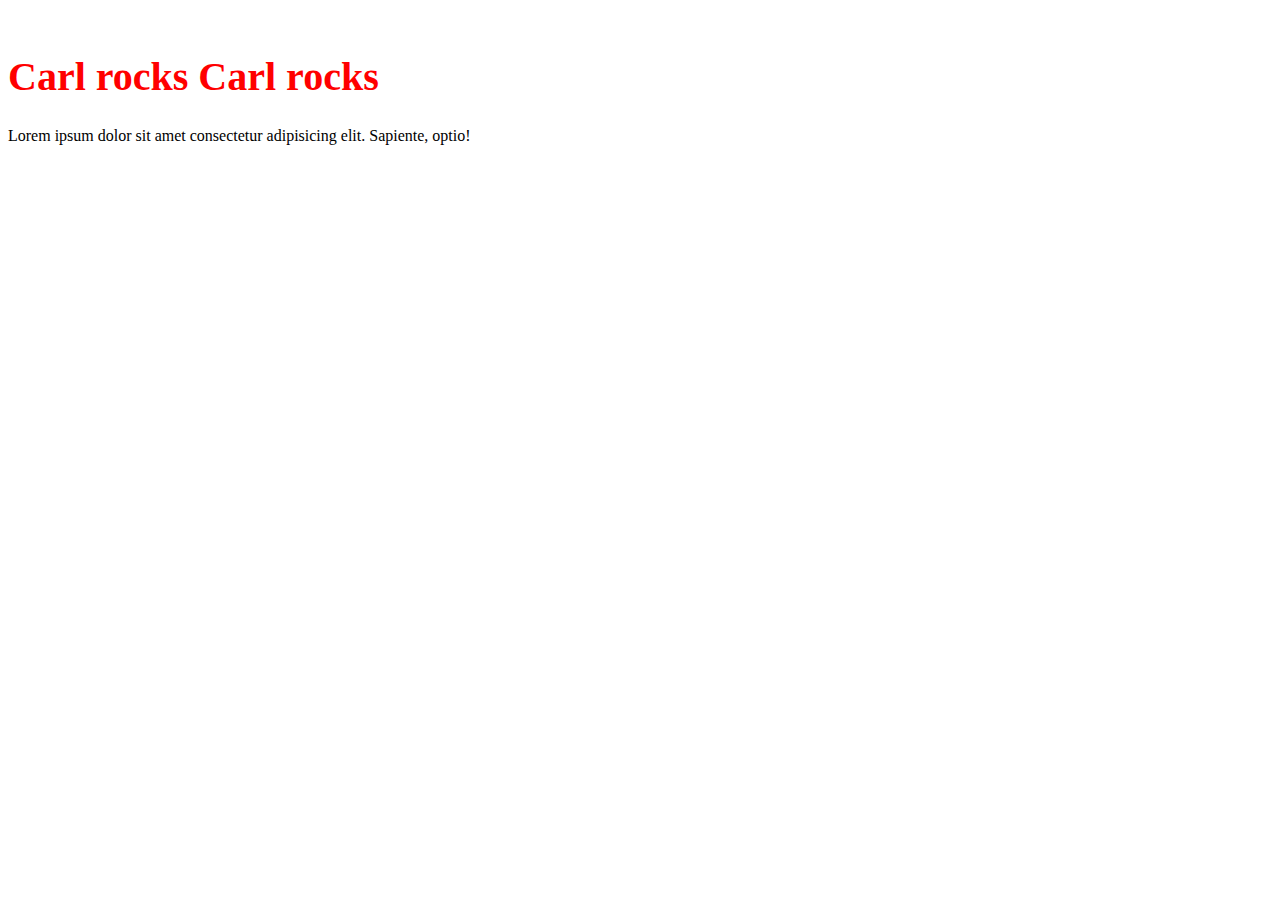
==== hello-world.html @ 1e4e07f9 "manual add of hello world files for first test" ====
<!DOCTYPE html>
<html lang="en">
  <head>
    <meta charset="UTF-8" />
    <meta name="viewport" content="width=device-width, initial-scale=1.0" />
    <title>Doc</title>
  </head>
  <body>
    <img src="image1.jpg" alt="" style="width: 100%" />
    <h1 style="color: red; font-size: 40px; font-family: fantasy">
      Carl rocks Carl rocks
    </h1>
    <p>
      Lorem ipsum dolor sit amet consectetur adipisicing elit. Sapiente, optio!
    </p>
  </body>
  <script>
    console.log("debug");
    // alert("AHHHHHH!!!!!!!");
  </script>
</html>
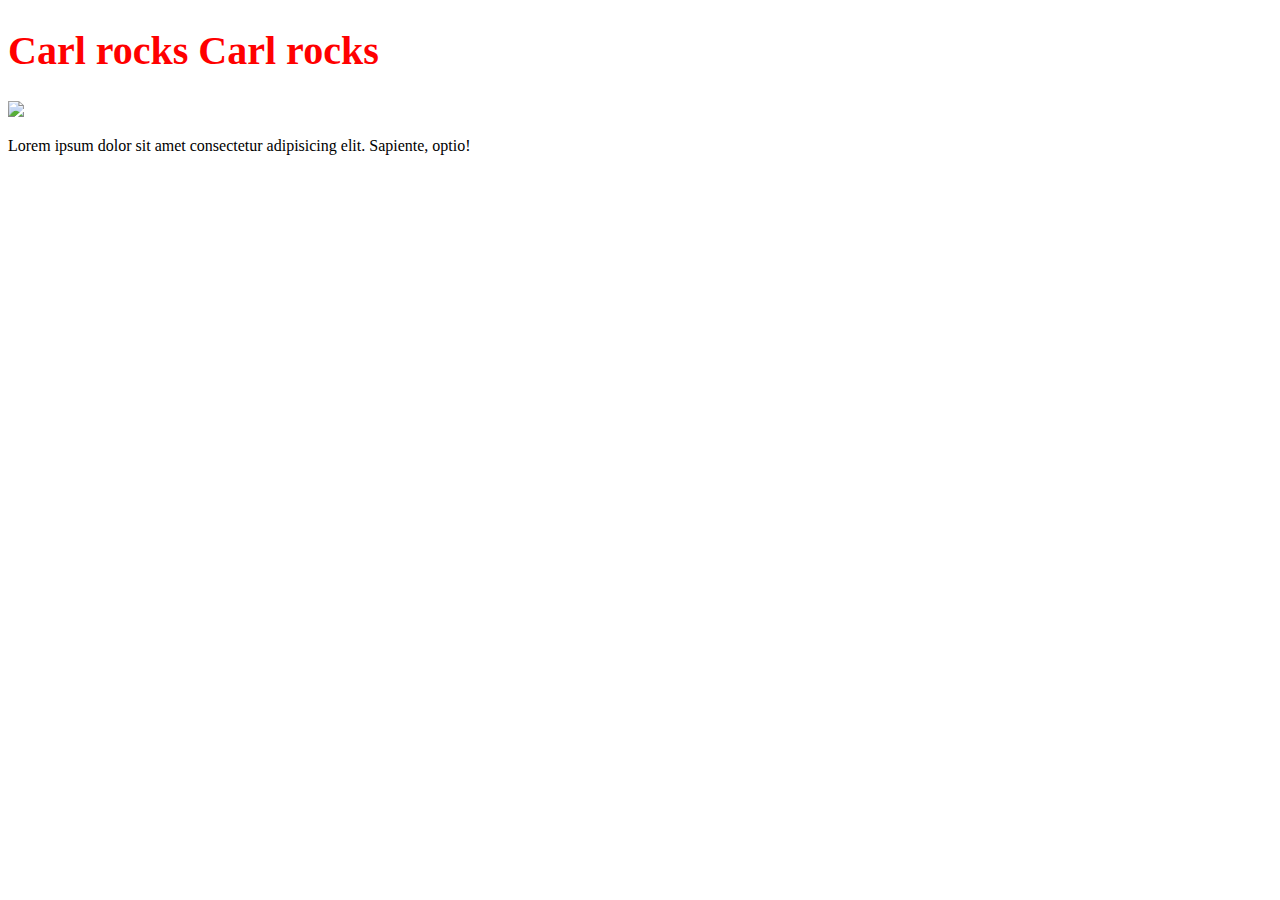
==== commit 2604b3a6: "html pages finished" ====
--- a/hello-world.html
+++ b/hello-world.html
@@ -6,10 +6,12 @@
     <title>Doc</title>
   </head>
   <body>
-    <img src="image1.jpg" alt="" style="width: 100%" />
-    <h1 style="color: red; font-size: 40px; font-family: fantasy">
+    <h1 style="color: #ff0000; font-size: 40px; font-family: fantasy">
       Carl rocks Carl rocks
     </h1>
+
+    <img src=".vscode\images\image0.png" />
+
     <p>
       Lorem ipsum dolor sit amet consectetur adipisicing elit. Sapiente, optio!
     </p>
